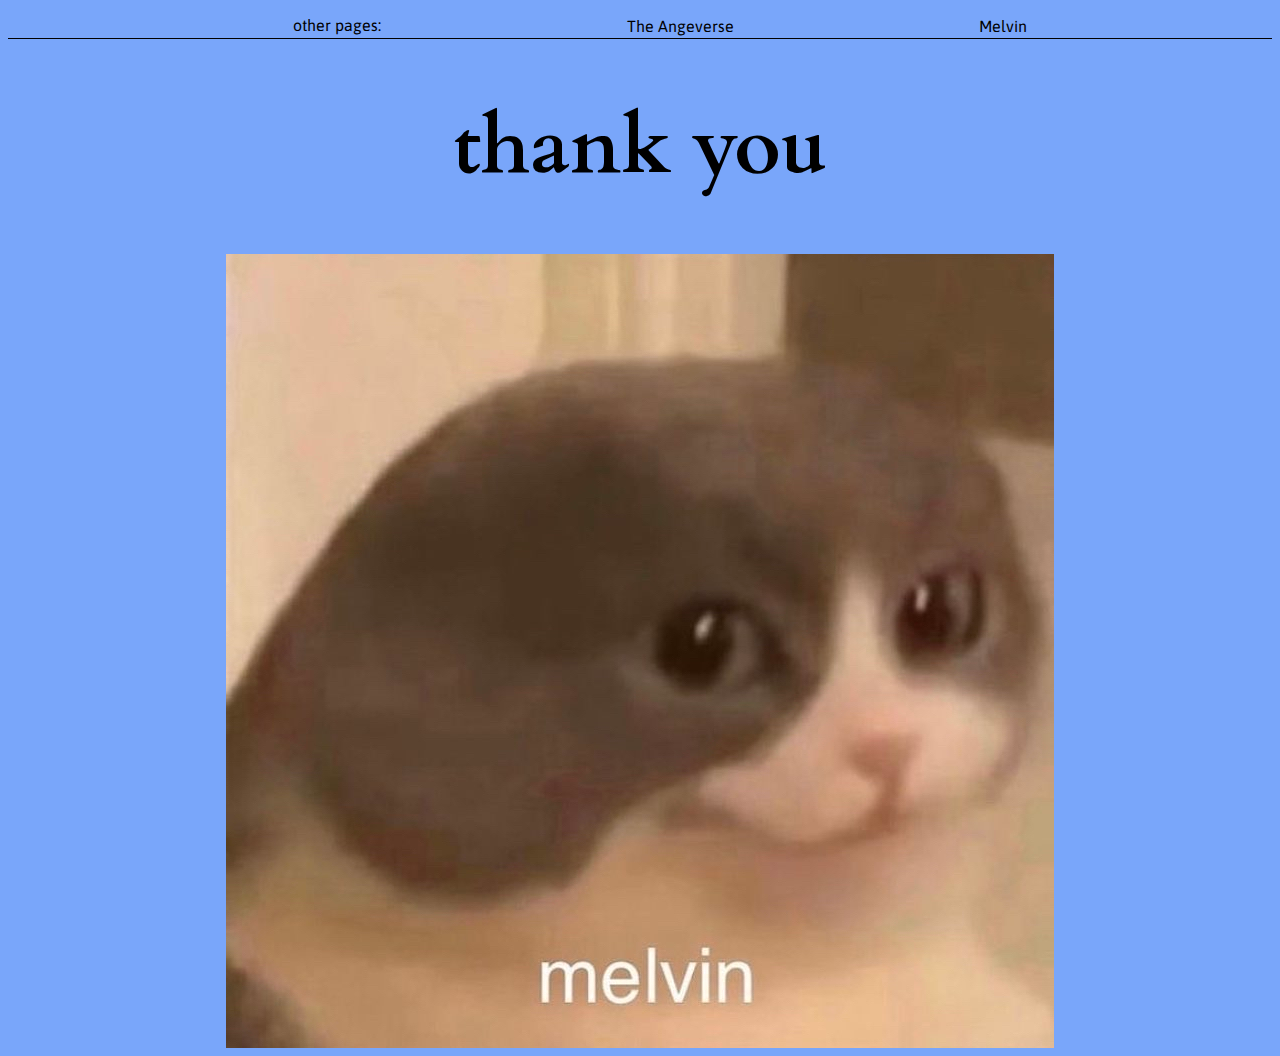
==== thankyou.html @ 8f271060 "Added a nav bar some new content to the angeverse as well as ... melvin" ====
<!DOCTYPE html>
<html lang="en">
<head>
    <meta charset="UTF-8">
    <meta http-equiv="X-UA-Compatible" content="IE=edge">
    <meta name="viewport" content="width=device-width, initial-scale=1.0">
    <link rel="preconnect" href="https://fonts.googleapis.com">
    <link rel="preconnect" href="https://fonts.gstatic.com" crossorigin>
    <link href="https://fonts.googleapis.com/css2?family=Asap&family=Cardo&family=Lusitana&family=Smooch+Sans&display=swap" rel="stylesheet">
    <link href="CSS/style.css" rel="stylesheet">
    <title>Thank you</title>
</head>
<body>
    <nav>
        <ul>
            <li><p>other pages:</p></li>
            <li><a href="index.html">The Angeverse</a></li>
            <li><a href="#">Melvin</a></li>
        </ul>
    </nav>
    <main>
        <h1>thank you</h1>
        <img id="melvin" src="images/melvin.jpg">
    </main>
</body>
</html>
---- CSS/style.css ----
* {
    font-family: 'Cardo', serif;
    background-color: rgb(121, 166, 250);
}

p,a {
    font-family: 'ASAP', sans-serif;
}

img {
    max-width: 800px;
    flex-grow: 2;
}

.text-images {
    display: flex;
    flex-wrap: wrap;
    justify-content: space-between;
}

h1 {
    display: flex;
    flex-direction: column;
    text-align: center;
    font-size:80px
}

#melvin {
    max-width: 100%;
    display: block;
    margin-left: auto;
    margin-right: auto;
}

nav {
    
    position: sticky;
    top: 0;
    
}

ul {
    list-style: none;
    display: flex;
    flex-direction: row;
    justify-content: space-evenly;
    border-bottom: 1px solid black;
}

a {
    text-decoration: none;
    color: black;
}

a:visited {
    color: purple
}

li > p {
    margin-top: 0px;
    margin-bottom: 0px;
}
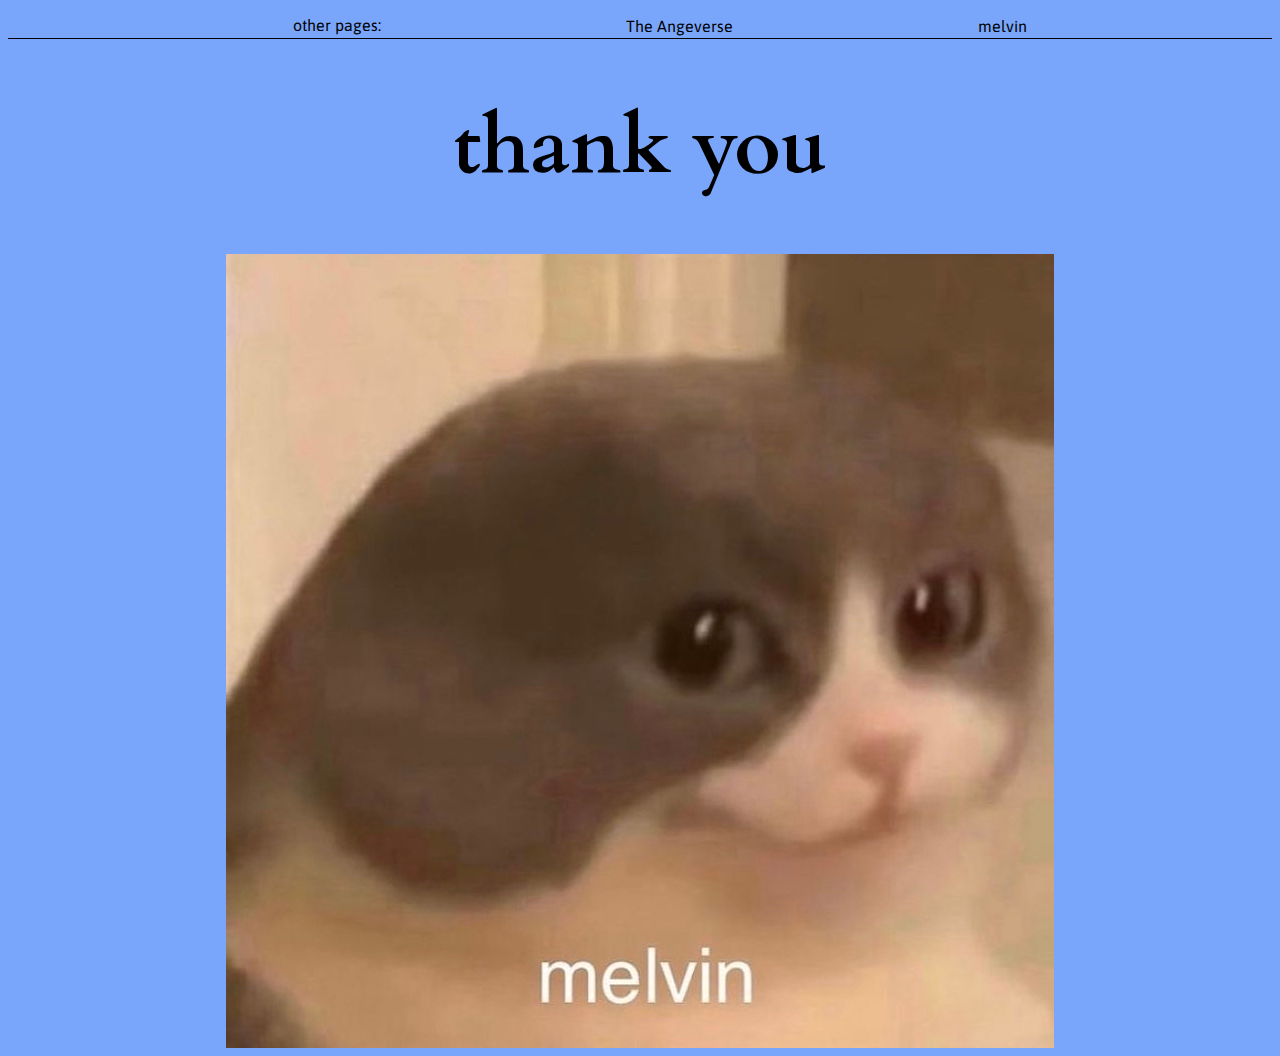
==== commit 49e58976: "Fixed a typo" ====
--- a/thankyou.html
+++ b/thankyou.html
@@ -15,7 +15,7 @@
         <ul>
             <li><p>other pages:</p></li>
             <li><a href="index.html">The Angeverse</a></li>
-            <li><a href="#">Melvin</a></li>
+            <li><a href="#">melvin</a></li>
         </ul>
     </nav>
     <main>
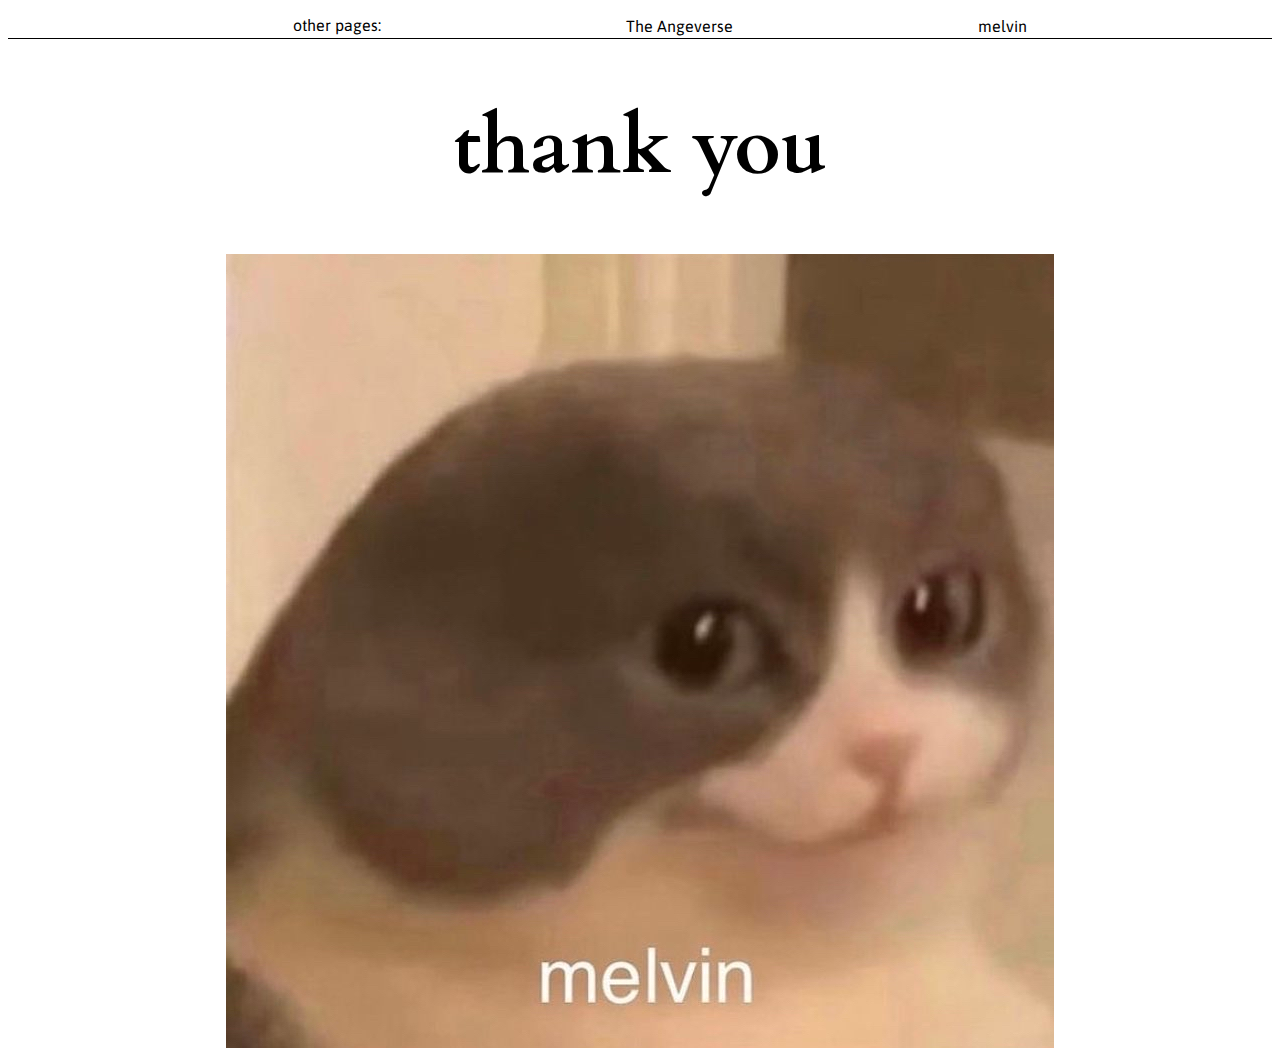
==== commit 94d6c961: "Oops forgot to commit a lot of shit anyways completely revamped the website and added a bunch of fun" ====
--- a/thankyou.html
+++ b/thankyou.html
@@ -7,7 +7,7 @@
     <link rel="preconnect" href="https://fonts.googleapis.com">
     <link rel="preconnect" href="https://fonts.gstatic.com" crossorigin>
     <link href="https://fonts.googleapis.com/css2?family=Asap&family=Cardo&family=Lusitana&family=Smooch+Sans&display=swap" rel="stylesheet">
-    <link href="CSS/style.css" rel="stylesheet">
+    <link href="src/CSS/style.css" rel="stylesheet">
     <title>Thank you</title>
 </head>
 <body>
--- a/src/CSS/style.css
+++ b/src/CSS/style.css
@@ -0,0 +1,84 @@
+* {
+    font-family: 'Cardo', serif;
+    background-color: white;
+}
+
+p,a {
+    font-family: 'ASAP', sans-serif;
+}
+
+h1 {
+    display: flex;
+    flex-direction: column;
+    text-align: center;
+    font-size:80px
+}
+
+#melvin {
+    max-width: 100%;
+    display: block;
+    margin-left: auto;
+    margin-right: auto;
+}
+
+nav {
+    position: sticky;
+    top: 0;
+}
+
+ul {
+    list-style: none;
+    display: flex;
+    flex-direction: row;
+    justify-content: space-evenly;
+    border-bottom: 1px solid black;
+}
+
+a {
+    text-decoration: none;
+    color: black;
+}
+
+a:visited {
+    color: purple
+}
+
+li > p {
+    margin-top: 0px;
+    margin-bottom: 0px;
+}
+
+#art-pieces {
+    display:flex;
+    flex-flow: row wrap;
+    flex-basis: auto;
+    flex-grow: 0;
+    gap: 20px;
+    padding: 20px;
+}
+
+#art-pieces div{
+    display: flex;
+    flex-basis: auto;
+    flex-grow: 1;
+    border-radius: 10px;
+    height: 200px;
+    padding: 10px;
+    justify-content: center;
+    align-items: center;
+    background-color: #82DEF7
+}
+
+#art-pieces img {
+    height: 80%;
+    margin: 10px;
+}
+
+#individual_chapter div{
+    display: flex;
+    flex-direction: row;
+}
+
+#individual_chapter img{
+    max-height:1000px
+}